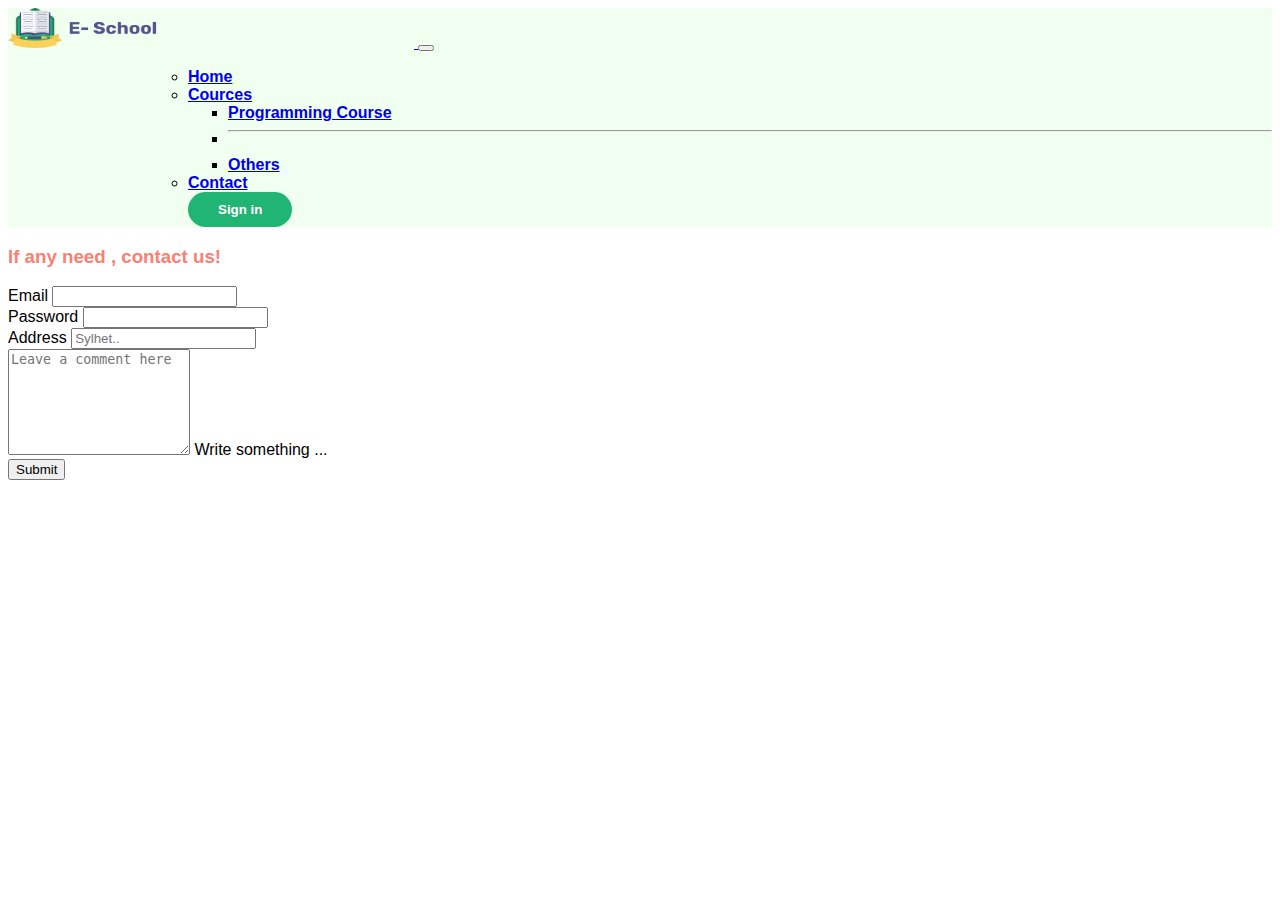
==== contact.html @ 3df34cd9 "added contact page" ====
<!DOCTYPE html>
<html lang="en">

<head>
    <meta charset="UTF-8">
    <meta http-equiv="X-UA-Compatible" content="IE=edge">
    <meta name="viewport" content="width=device-width, initial-scale=1.0">

    <title>E-School</title>
    <link rel="shortcut icon" href="image/ICON/Logo.png" type="image/x-icon">


    <link href="https://cdn.jsdelivr.net/npm/bootstrap@5.0.2/dist/css/bootstrap.min.css" rel="stylesheet"
        integrity="sha384-EVSTQN3/azprG1Anm3QDgpJLIm9Nao0Yz1ztcQTwFspd3yD65VohhpuuCOmLASjC" crossorigin="anonymous">
    <link rel="stylesheet" href="style.css">
</head>

<body>


    <!--Navbar -->

    <div class="navbar1">

        <div class="container">

            <nav class="navbar navbar-expand-lg navbar-light">
                <div class="container-fluid">
                    <a class="navbar-brand" href="#">
                        <img src="image/ICON/Logo.png" style="height: 40px; width: 150px; margin-right: 16em" alt="">
                    </a>
                    <button class="navbar-toggler" type="button" data-bs-toggle="collapse"
                        data-bs-target="#navbarTogglerDemo02" aria-controls="navbarTogglerDemo02" aria-expanded="false"
                        aria-label="Toggle navigation">
                        <span class="navbar-toggler-icon"></span>
                    </button>
                    <div class="collapse navbar-collapse" id="navbarTogglerDemo02">


                        <ul class="d-flex">

                            <ul class="navbar-nav me-auto mb-2 mb-lg-0 margin-bar " style="font-weight: bold;">
                                <li class="nav-item ">
                                    <a class="nav-link active mx-3 " aria-current="page" href="index.html">Home</a>
                                </li>

                                <li class="nav-item dropdown">
                                    <a class="nav-link dropdown-toggle" href="#" id="navbarDropdown" role="button"
                                        data-bs-toggle="dropdown" aria-expanded="false">
                                        Cources
                                    </a>
                                    <ul class="dropdown-menu" aria-labelledby="navbarDropdown">
                                        <li><a class="dropdown-item" href="cources.html">Programming Course</a></li>
                                        <li>
                                            <hr class="dropdown-divider">
                                        </li>
                                        <li><a class="dropdown-item" href="cources.html">Others</a></li>
                                    </ul>
                                </li>

                                <li class="nav-item ">
                                    <a class="nav-link me-2" href="contact.html">Contact</a>
                                </li>
                                <button class="sign-button align-items-center " style="font-weight: bold;"
                                    type="submit">Sign in</button>

                            </ul>

                        </ul>
                    </div>
                </div>
            </nav>
        </div>

    </div>
    <!-- contact section  -->
    <div class="container d-flex justify-content-center mt-4 text-info">
        <div>
            <h3 class="d-flex justify-content-center mt-4 salmon-color">If any need , contact us!</h3>
            <form class="row g-3">
                <div class="col-md-6">
                    <label for="inputEmail4" class="form-label">Email</label>
                    <input type="email" class="form-control" id="inputEmail4">
                </div>
                <div class="col-md-6">
                    <label for="inputPassword4" class="form-label">Password</label>
                    <input type="password" class="form-control" id="inputPassword4">
                </div>
                <div class="col-12">
                    <label for="inputAddress" class="form-label">Address</label>
                    <input type="text" class="form-control" id="inputAddress" placeholder="Sylhet..">
                </div>
                <div class="form-floating">
                    <textarea class="form-control" placeholder="Leave a comment here" id="floatingTextarea2"
                        style="height: 100px"></textarea>
                    <label for="floatingTextarea2">Write something ...</label>
                </div>



                <div class="col-12">
                    <button type="submit" class="btn btn-primary">Submit</button>
                </div>
            </form>
        </div>
    </div>


    <script src="https://cdn.jsdelivr.net/npm/bootstrap@5.0.2/dist/js/bootstrap.bundle.min.js"
        integrity="sha384-MrcW6ZMFYlzcLA8Nl+NtUVF0sA7MsXsP1UyJoMp4YLEuNSfAP+JcXn/tWtIaxVXM"
        crossorigin="anonymous"></script>
  

</body>

</html>
---- style.css ----
body {
    font-family: 'Poppins', sans-serif;
}

.navbar1 {
    background-color: #F0FFF0;
}

.margin-bar {
    margin-left: 100px;
}

.sign-button {

    border: none;
    background-color: #21B573;
    text-align: center;
    border-radius: 25px;
    margin: auto;
    padding: 10px 30px 10px 30px;
    text-align: center;
    color: white;
}

.home {
    background-color: #F0FFF0;

}

.red {
    color: #FD511A;
    font-size: 1rem;
}
.salmon-color{
    color:salmon;
}

.col-md-4 h1 {
    font-weight: bold;
    line-height: 70px;
    font-size: 42px
}

.green-bg {
    color: #21B573;
}
.orange-bg{
    background-color: #f0fff0;
    border-radius: 10px;
}
.col-md-7 img {
    width: 90%;
    height: 100%;
}
.get-button {

    border: none;
    background-color: #21B573;
    text-align: center;
    border-radius: 25px;
    margin: auto;
    padding: 10px 24px 10px 24px;
    text-align: center;
    color: white;
}
.carde {
    background-color: #F0FFF0;
    box-shadow: 10px 20px 8px lightgray;
    border: none;
    border-radius: 20px;
    font-family: 'Poppins', sans-serif;
}

.card:hover {
    background-color: white;

}
.footer-last {
    background-color: #282531;
    color: white
}

.card-img {
    width: 80px;
}

.cardon {
    background-color: white;

    border: none;
    border-radius: 20px;
    font-family: 'Poppins', sans-serif;
    padding: 6px 6px 6px 6px;

}


.online-bd {
    border: 1px solid rgb(212, 207, 207);
    border-radius: 10px;
    box-shadow: 10px 20px 8px lightgray;
}
.img-design{
    /* max-width: 350px; */
    height: 280px;
    border-radius: 10px;
}



.card-footer:last-child {
    border-radius: 0 0 calc(.25rem - 1px) calc(.25rem - 1px);
}

.card-footer {
    background-color: white;
    border: none;
}

.pdt {
    padding-left: 4px;
    padding-top: 10px;
}

.man-ig {
    width: 100%;
    height 200px;
    margin: auto;
    padding-left: 10px 10px;

}
.buy-now-button{
    background-image:linear-gradient(to bottom,#FF589B 0%,#FF136F 100%);
    color: #fff;
    border: none;
    border-radius: 8px;
    padding: 9px 25px;
    cursor: pointer;
}

#subscribe{
    height: 300px;
    margin: auto;
}
#subscribe h6{
    color: gray;
}

.ft-pad {
    margin-left: 30px;
}

.ftt {
    text-align: center;
}
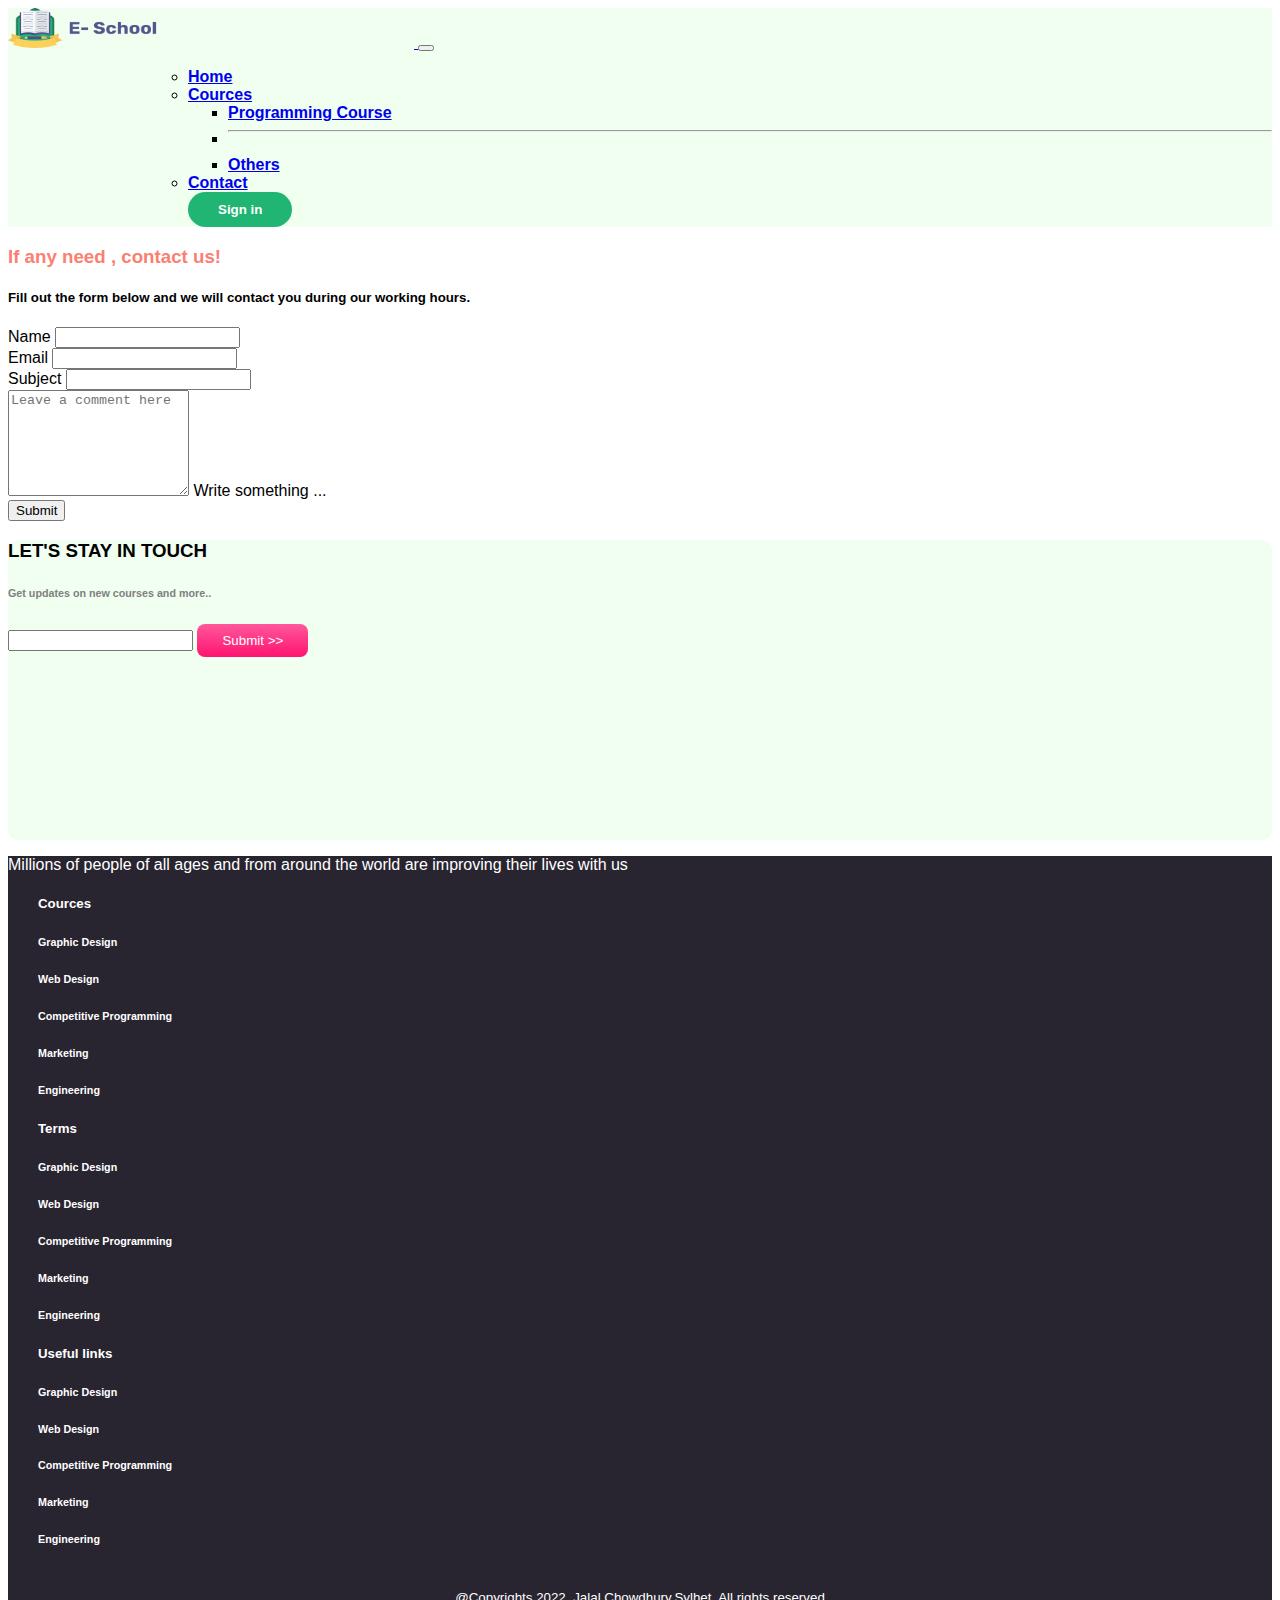
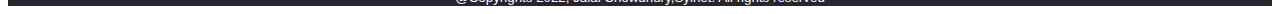
==== commit 4afc2733: "Done" ====
--- a/contact.html
+++ b/contact.html
@@ -50,11 +50,11 @@
                                         Cources
                                     </a>
                                     <ul class="dropdown-menu" aria-labelledby="navbarDropdown">
-                                        <li><a class="dropdown-item" href="cources.html">Programming Course</a></li>
+                                        <li><a class="dropdown-item" href="/cources.html#coursesP">Programming Course</a></li>
                                         <li>
                                             <hr class="dropdown-divider">
                                         </li>
-                                        <li><a class="dropdown-item" href="cources.html">Others</a></li>
+                                        <li><a class="dropdown-item" href="/cources.html#coursesO">Others</a></li>
                                     </ul>
                                 </li>
 
@@ -74,21 +74,22 @@
 
     </div>
     <!-- contact section  -->
-    <div class="container d-flex justify-content-center mt-4 text-info">
+    <div class="container d-flex justify-content-center mt-4 text-info mb-4">
         <div>
             <h3 class="d-flex justify-content-center mt-4 salmon-color">If any need , contact us!</h3>
+            <h5 class="d-flex justify-content-center mt-2 mb-4 text-secondary">Fill out the form below and we will contact you during our working hours.</h5>
             <form class="row g-3">
+                <div class="col-md-6">
+                    <label for="inputEmail4" class="form-label">Name</label>
+                    <input type="text" class="form-control" id="inputEmail4">
+                </div>
                 <div class="col-md-6">
                     <label for="inputEmail4" class="form-label">Email</label>
                     <input type="email" class="form-control" id="inputEmail4">
                 </div>
-                <div class="col-md-6">
-                    <label for="inputPassword4" class="form-label">Password</label>
-                    <input type="password" class="form-control" id="inputPassword4">
-                </div>
                 <div class="col-12">
-                    <label for="inputAddress" class="form-label">Address</label>
-                    <input type="text" class="form-control" id="inputAddress" placeholder="Sylhet..">
+                    <label for="inputAddress" class="form-label">Subject</label>
+                    <input type="text" class="form-control" id="inputAddress" placeholder="">
                 </div>
                 <div class="form-floating">
                     <textarea class="form-control" placeholder="Leave a comment here" id="floatingTextarea2"
@@ -105,6 +106,66 @@
         </div>
     </div>
 
+    <!--Subscribe -->
+
+  <div class="container d-flex justify-content-center align-items-center orange-bg mb-4" id="subscribe">
+
+    <div>
+      <h3>LET'S STAY IN TOUCH</h3>
+      <h6>Get updates on new courses and more..</h6>
+      <input class="form-control" type="text">
+      <button class="buy-now-button my-2">Submit >></button>
+
+    </div>
+
+  </div>
+
+
+  <!--Footer-->
+
+  <div class="footer-last pt-5">
+    <div class="container">
+      <div class="row">
+        <div class="col-md-4 d-flex justify-content-between  ">
+          <p>Millions of people of all ages and from around the world
+            are improving their lives with us</p>
+
+        </div>
+        <div class="col-md-2 ft-pad">
+
+          <h5>Cources</h5>
+          <h6>Graphic Design</h6>
+          <h6>Web Design</h6>
+          <h6>Competitive Programming</h6>
+          <h6>Marketing</h6>
+          <h6>Engineering</h6>
+        </div>
+        <div class="col-md-2 ft-pad">
+
+          <h5>Terms</h5>
+          <h6>Graphic Design</h6>
+          <h6>Web Design</h6>
+          <h6>Competitive Programming</h6>
+          <h6>Marketing</h6>
+          <h6>Engineering</h6>
+        </div>
+        <div class="col-md-2 ft-pad">
+          <h5>Useful links</h5>
+          <h6>Graphic Design</h6>
+          <h6>Web Design</h6>
+          <h6>Competitive Programming</h6>
+          <h6>Marketing</h6>
+          <h6>Engineering</h6>
+
+        </div>
+      </div><br>
+      <footer class="ftt">
+        <small>@Copyrights 2022, Jalal Chowdhury,Sylhet. All rights reserved</small>
+      </footer>
+    </div>
+  </div>
+
+
 
     <script src="https://cdn.jsdelivr.net/npm/bootstrap@5.0.2/dist/js/bootstrap.bundle.min.js"
         integrity="sha384-MrcW6ZMFYlzcLA8Nl+NtUVF0sA7MsXsP1UyJoMp4YLEuNSfAP+JcXn/tWtIaxVXM"
--- a/style.css
+++ b/style.css
@@ -5,13 +5,10 @@
 .navbar1 {
     background-color: #F0FFF0;
 }
-
 .margin-bar {
     margin-left: 100px;
 }
-
 .sign-button {
-
     border: none;
     background-color: #21B573;
     text-align: center;
@@ -21,12 +18,10 @@
     text-align: center;
     color: white;
 }
-
 .home {
     background-color: #F0FFF0;
 
 }
-
 .red {
     color: #FD511A;
     font-size: 1rem;
@@ -34,13 +29,11 @@
 .salmon-color{
     color:salmon;
 }
-
 .col-md-4 h1 {
     font-weight: bold;
     line-height: 70px;
     font-size: 42px
 }
-
 .green-bg {
     color: #21B573;
 }
@@ -53,7 +46,6 @@
     height: 100%;
 }
 .get-button {
-
     border: none;
     background-color: #21B573;
     text-align: center;
@@ -70,7 +62,6 @@
     border-radius: 20px;
     font-family: 'Poppins', sans-serif;
 }
-
 .card:hover {
     background-color: white;
 
@@ -79,11 +70,9 @@
     background-color: #282531;
     color: white
 }
-
 .card-img {
     width: 80px;
 }
-
 .cardon {
     background-color: white;
 
@@ -91,10 +80,7 @@
     border-radius: 20px;
     font-family: 'Poppins', sans-serif;
     padding: 6px 6px 6px 6px;
-
 }
-
-
 .online-bd {
     border: 1px solid rgb(212, 207, 207);
     border-radius: 10px;
@@ -105,9 +91,6 @@
     height: 280px;
     border-radius: 10px;
 }
-
-
-
 .card-footer:last-child {
     border-radius: 0 0 calc(.25rem - 1px) calc(.25rem - 1px);
 }
@@ -121,13 +104,10 @@
     padding-left: 4px;
     padding-top: 10px;
 }
-
 .man-ig {
     width: 100%;
-    height 200px;
     margin: auto;
     padding-left: 10px 10px;
-
 }
 .buy-now-button{
     background-image:linear-gradient(to bottom,#FF589B 0%,#FF136F 100%);
@@ -137,7 +117,6 @@
     padding: 9px 25px;
     cursor: pointer;
 }
-
 #subscribe{
     height: 300px;
     margin: auto;
@@ -145,11 +124,9 @@
 #subscribe h6{
     color: gray;
 }
-
 .ft-pad {
     margin-left: 30px;
 }
-
 .ftt {
     text-align: center;
 }